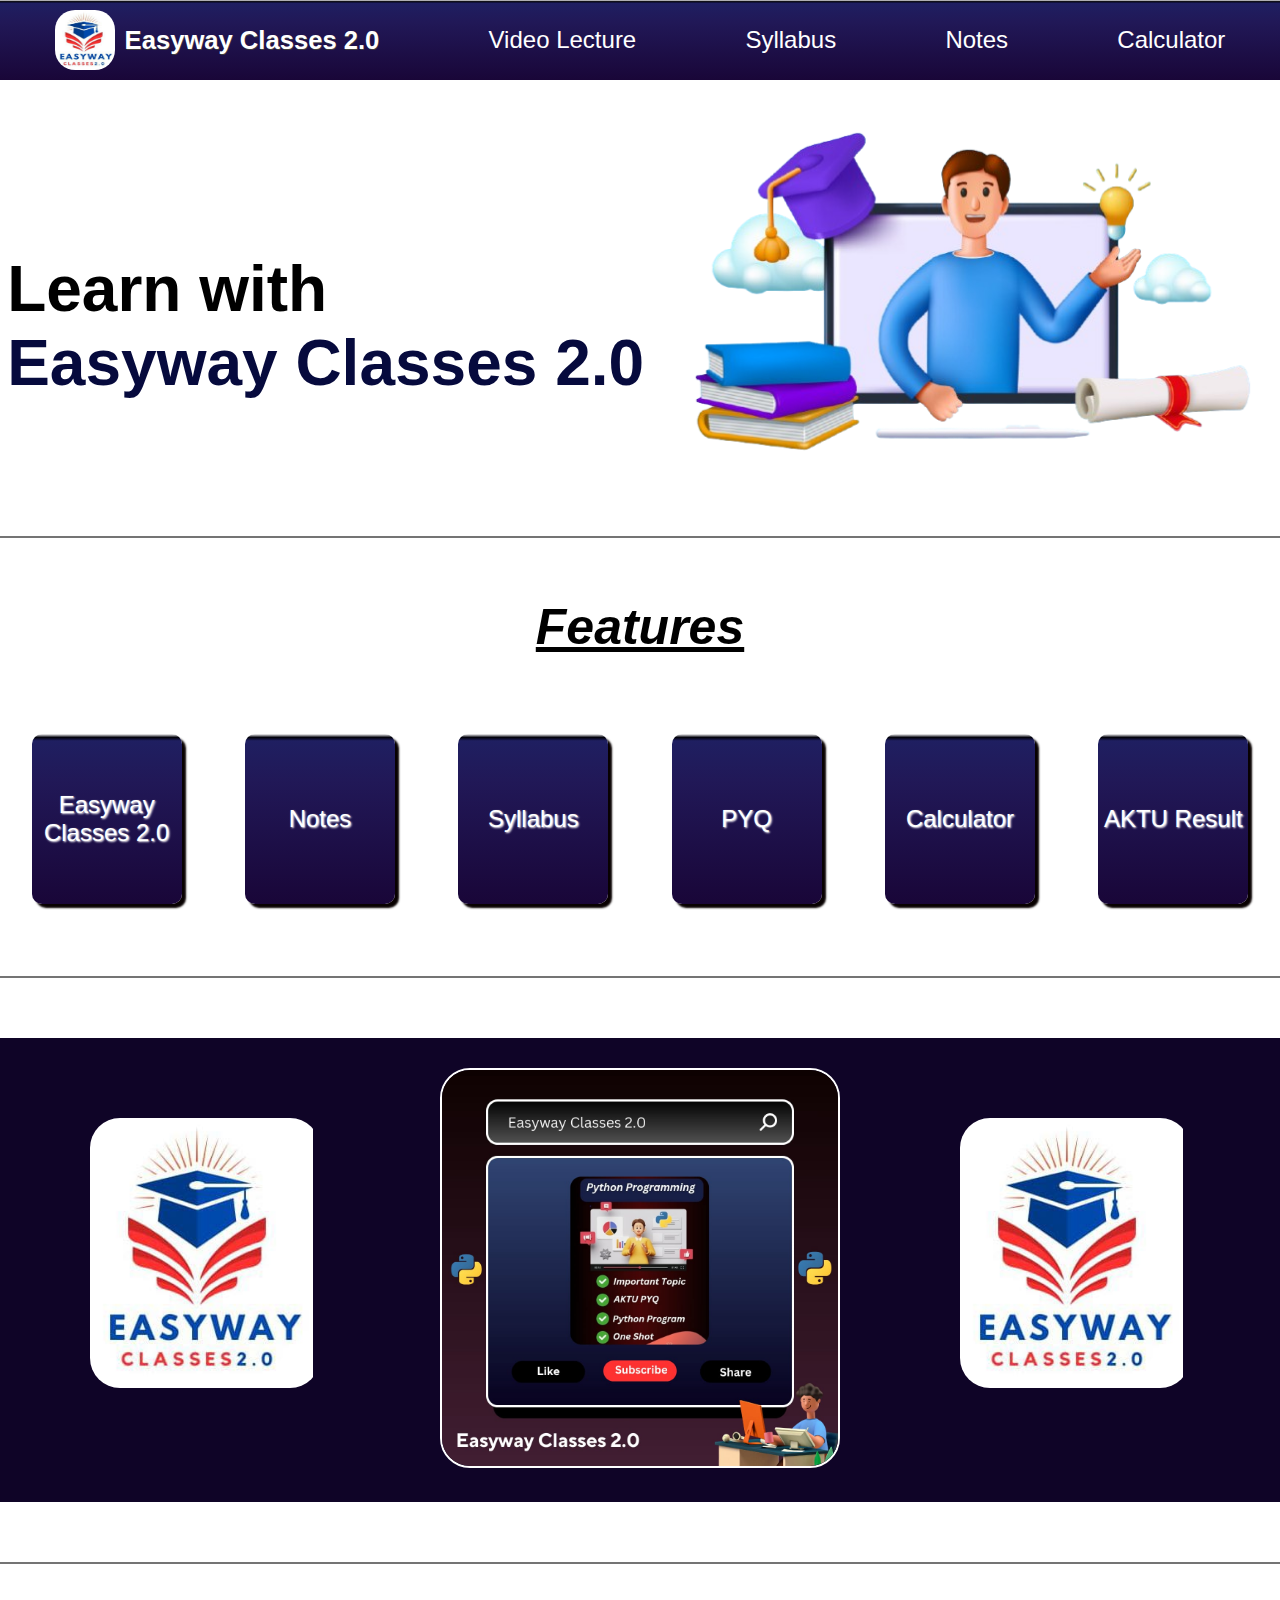
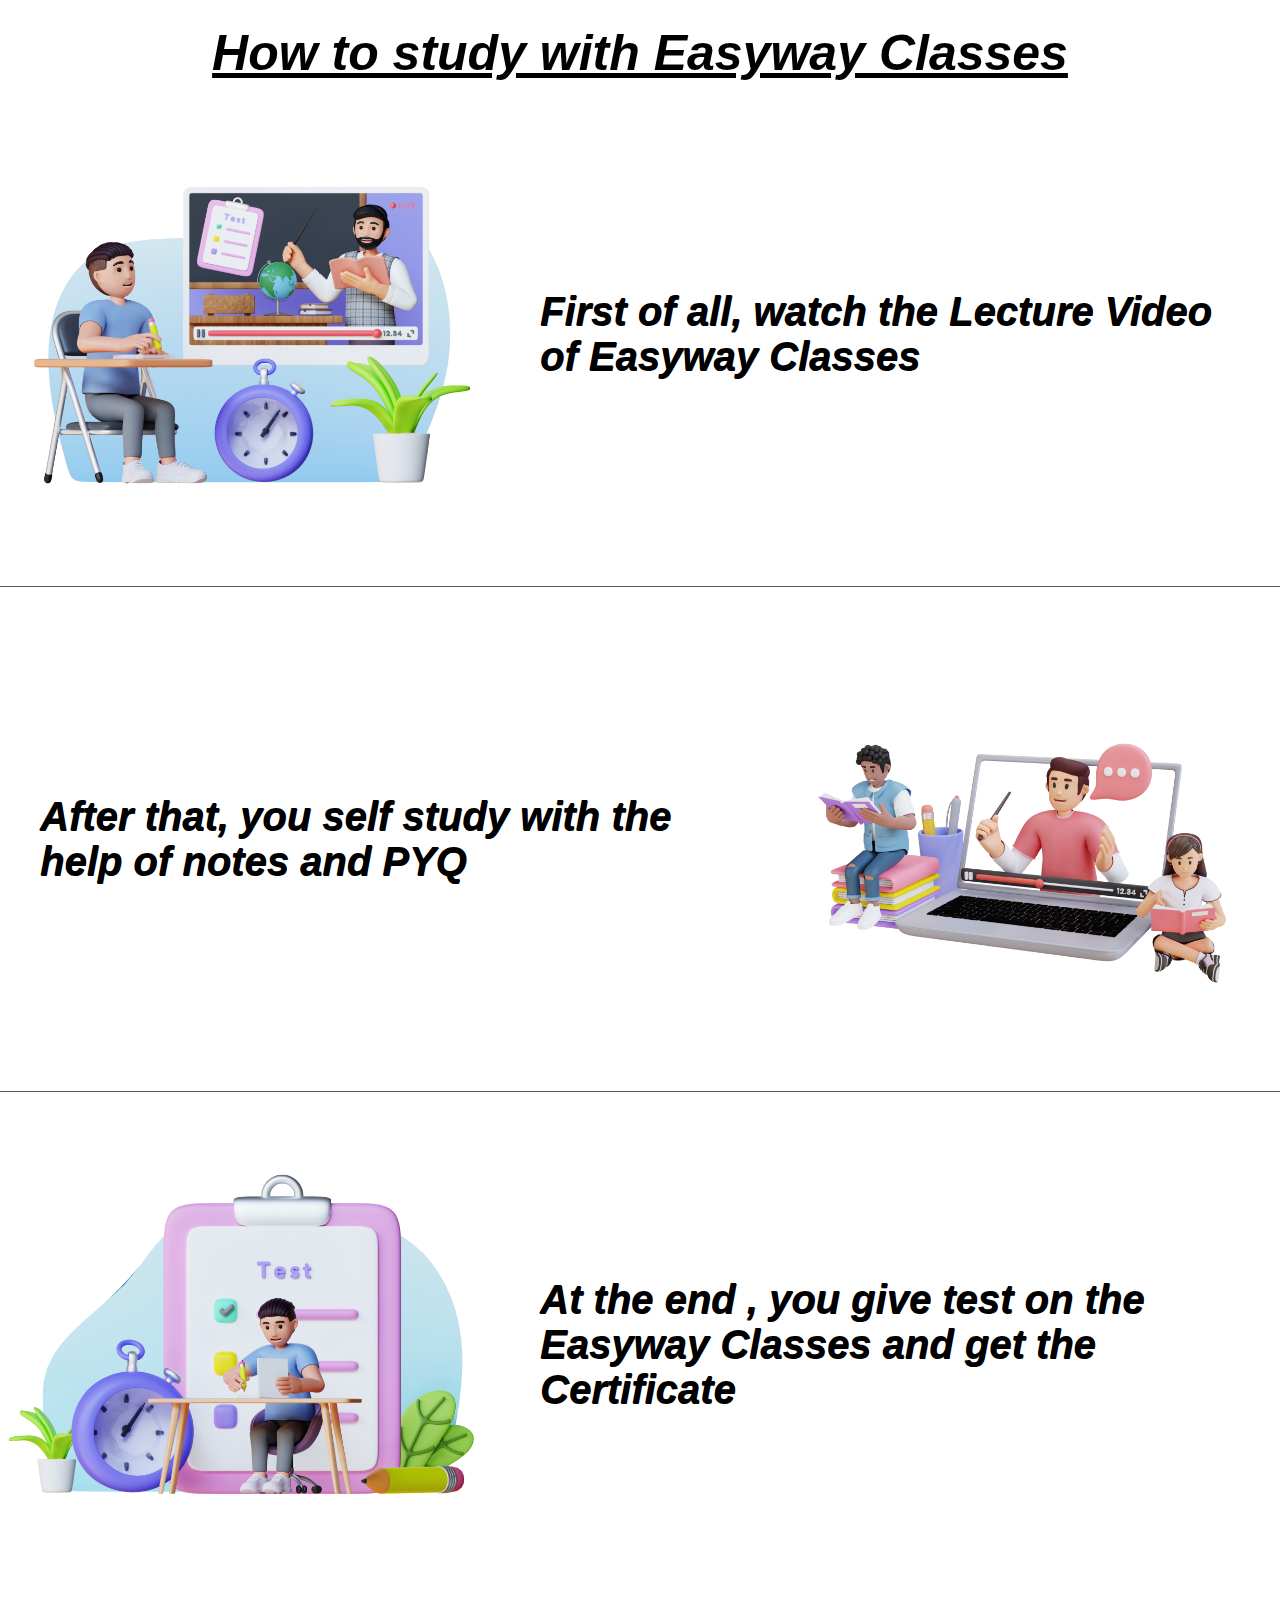
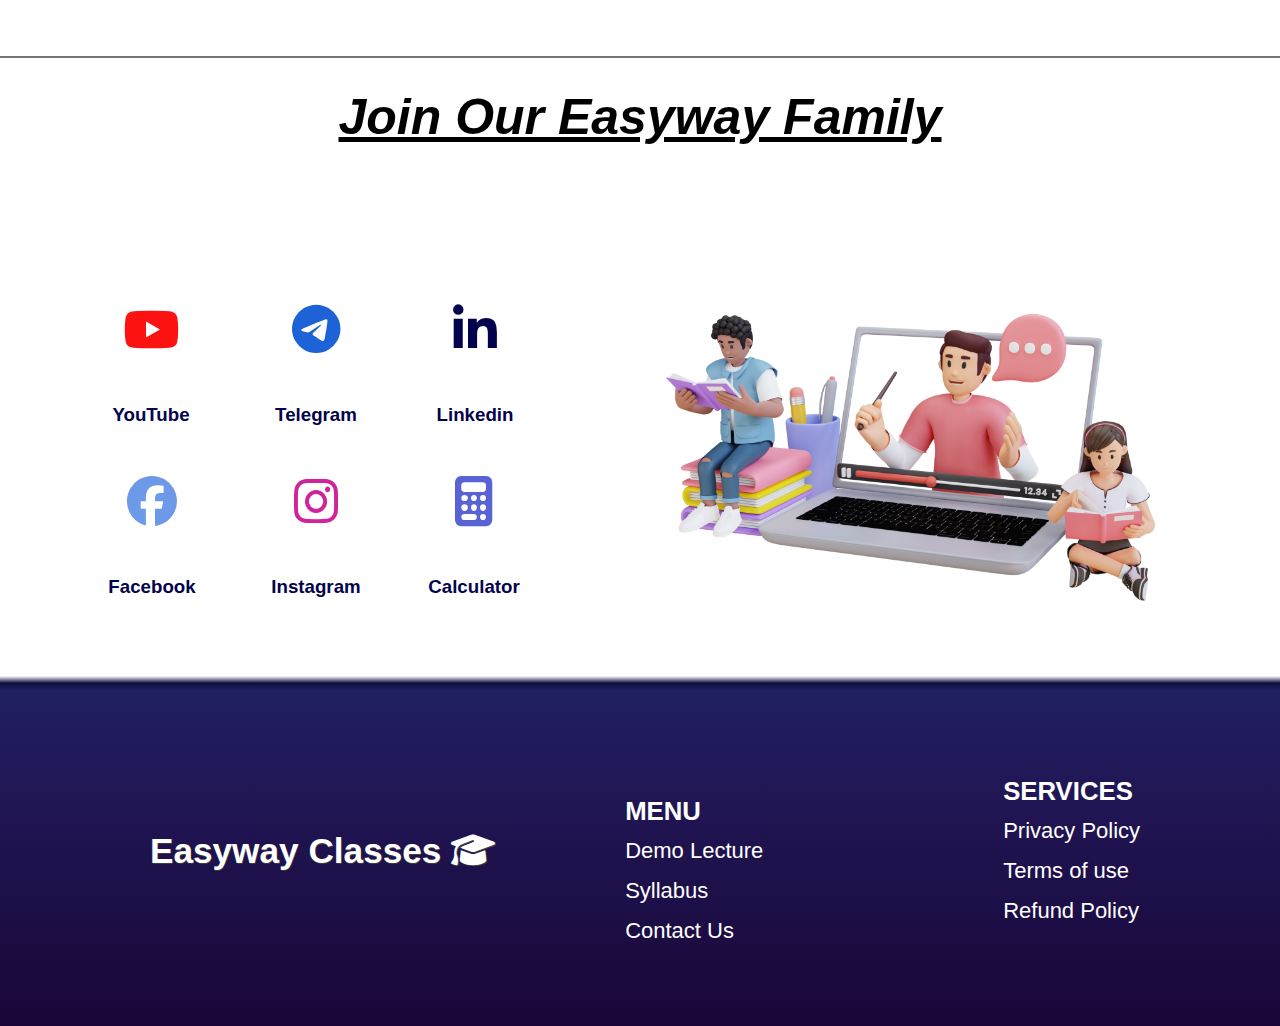
==== index.html @ 203cbc0e "Add files via upload" ====
<!DOCTYPE html>
<html lang="en">

<head>
   <meta charset="UTF-8">
   <meta http-equiv="X-UA-Compatible" content="IE=edge">
   <meta name="viewport" content="width=device-width, initial-scale=1.0">
   <title>Easyway Classes2.0</title>
   <link rel="stylesheet" href="https://cdnjs.cloudflare.com/ajax/libs/font-awesome/6.4.2/css/all.min.css">
   <link rel="stylesheet" href="index.css">
</head>

<body>
   <header>

      <nav>
         <div id="navbar">
            <div class="space"> <img src="/assest/easyway logo.jpg" id="logoImage"><a id="navbar0">Easyway Classes 2.0</a></div>
            <!-- <div class="space"> <a href="Proftle.html" id="navbar1" class="nava">Your Profile</a></div> -->
            <!-- <div class="space"><a href="Course.html" id="navbar2" class="nava">Your Course</a></div> -->
            <div class="space"><a href="videoLecture.html" id="navbar2" class="nava">Video Lecture</a></div>
            <div class="space"><a href="syllabus.html" id="navbar3" class="nava">Syllabus</a></div>
            <div class="space"><a href="videoLecture.html" id="navbar4" class="nava">Notes</a></div>
            <div class="space"><a href="calculator.html" id="navbar5" class="nava">Calculator</a></div>
            <!-- <div class="space"><a href="darkHomePage.html" id="navbar6" class="nava"><i class="fa-solid fa-moon"></i></a> </div> -->

         </div>
      </nav>
   </header>
   <br>
   <main>
      <section>
         <br>

         <div id="design1">
            <div id="typingAnimation">

               <h1 id="Easyway">Learn with <div id="box">
                     <pre>Easyway Classes 2.0</pre>
                  </div>
               </h1>
            </div>

            <div>
               <img id="designPart" src="assest/mainImage.png">
               <!-- <img id="designPart" src="https://static.vecteezy.com/system/resources/previews/011/381/880/original/male-teacher-teaching-online-3d-character-illustration-png.png"> -->
               <!-- <img id="designPart" src="Easyway header image.png"> -->
               <!-- src="https://img.freepik.com/premium-vector/student-character-vector-people-with-books-backpacks_507816-667.jpg"> -->

            </div>
         </div>
      </section>
      <div class="line"></div>
      <section>
         <div class="gap"></div>
         <div>
            <h1 class="textDesign">Features</h1>
         </div>
         <div class="gap"></div>
         <div id="containerFeatureBox">

            <a href="https://www.youtube.com/channel/UCbWRWx4auJqjwvc4wWApX0w"  class="removeUnderline">
               <div id="featureBox1" class="featureBox">Easyway Classes 2.0</div>
            </a>
            <a href="videoLecture.html" class="removeUnderline">
               <div id="featureBox2" class="featureBox">Notes</div>
            </a>
            <a href="syllabus.html"
                class="removeUnderline">
               <div id="featureBox3" class="featureBox">Syllabus</div>
            </a>
            <a href="PYQ.html" class="removeUnderline">
               <div id="featureBox4" class="featureBox">PYQ</div>
            </a>
            <a href="calculator.html" class="removeUnderline">
               <div id="featureBox5" class="featureBox">Calculator</div>
            </a>
            <a href="https://erp.aktu.ac.in/webpages/oneview/oneview.aspx" class="removeUnderline">
               <div id="featureBox6" class="featureBox">AKTU Result</div>
            </a>

         </div>
         <div class="gap"></div>
      </section>

      <div class="line"></div>
      <div class="gap"></div>
      <div id="boxContainer">
         <div id="image1"> </div>
            <div id="imageMid">
                <img src="assest/easywayImage1.jpg" id="promoImage2">
            </div>
        <div id="image1"></div>
         </div>
      </div>
      <div class="gap"></div>
      </section>

      <section>
         <div class="line"></div>
         <div class="gap"></div>
         <div>
            <h1 class="textDesign">How to study with Easyway Classes</h1>
         </div>

         <div class="imgContainer">
            <div id="firstStep"><img src="assest/image copy.png" height="500px" class="stepImg"></div>
            <div class="step1">
               <h1>First of all, watch the Lecture Video of Easyway Classes</h1>
            </div>
         </div>
         <div class="smallLine"></div>
         <div class="imgContainer">
            <div class="step1">
               <h1>After that, you self study with the help of notes and PYQ</h1>
            </div>
            <div><img src="assest/image.png" height="500px" class="stepImg"></div>
         </div>
         <div class="smallLine"></div>
         <div class="imgContainer">
            <div id="firstStep"><img src="assest/image2.png" height="500px" class="stepImg"></div>
            <div class="step1">
               <h1>At the end , you give test on the Easyway Classes and get the Certificate</h1>
            </div>
         </div>

         <div class="gap"></div>
      </section>
      <div class="line"></div>
      <div class="gap1"></div>
      <div>
         <h1 class="textDesign">Join Our Easyway Family</h1>
      </div>
      <div class="gap1"></div>
      <div id="iconContainer">
         <div id="iconborder">
            <div><a href="https://www.youtube.com/channel/UCbWRWx4auJqjwvc4wWApX0w"><i id="icon"
                     class="fa-brands fa-youtube" style="color: #fd1212;"></i>
                  <h3>YouTube</h3>
               </a></div>
            <div><a href="#"><i id="icon" class="fa-brands fa-telegram" style="color: #1d62d7;"></i>
                  <h3>Telegram</h3>
               </a></div>
            <div><a href="#"><i id="icon" class="fa-brands fa-linkedin-in"></i>
                  <h3>Linkedin</h3>
               </a></div>
            <div><a href="#"><i id="icon" class="fa-brands fa-facebook" style="color: #6d9ae8;"></i>
                  <h3>Facebook</h3>
               </a></div>
            <div><a href="#"><i id="icon" class="fa-brands fa-instagram" style="color: #d1239a;"></i>
                  <h3>Instagram</h3>
               </a></div>
            <div><a href="calculator.html"><i id="icon" class="fa-solid fa-calculator" style="color: #5963d4;"></i>
                  <h3>Calculator</h3>
               </a></div>
         </div>
         <img id="designIcons" src="assest/image.png" alt="Cartoon image">
      </div>
   </main>
      <footer>
         <div class="space"> <a id="navbar0">Easyway Classes <i class="fa-solid fa-graduation-cap"></i></a></div>
         <div>
            <br>
            <ul>
               <li>
                  <h3>MENU</h3>
               </li>
               <li>Demo Lecture</li>
               <li>Syllabus</li>
               <li>Contact Us</li>
            </ul>
         </div>
         <br>
         <div>
            <ul>
               <li>
                  <h3>SERVICES</h3>
               </li>
               <li>Privacy Policy</li>
               <li>Terms of use</li>
               <li>Refund Policy</li>
            </ul>
         </div>
      </footer>

</body>

</html>
---- index.css ----
* {
    margin: 0px;
    padding: 0px;
    border: border-box;
    box-sizing: border-box;
    font-family:  sans-serif;
}


#logoImage{
    height: 60px;
    width: 60px;
    /* margin-top: 20px; */
    border-radius: 20px;
    margin-right: 10px;
}

.textDesign {
    font-size: 50px;
    text-align: center;
/*     font-family: 'Times New Roman', Times, serif; */
    font-weight: 700;
    font-style: italic;
    text-decoration: underline;
    bottom: 40px;
}

#navbar {
    height: 80px;
    width: 100%;
    background: rgb(7, 2, 18);
    background: linear-gradient(0deg, rgb(25, 6, 56) 0%, rgb(33, 24, 87) 72%, rgb(31, 31, 97) 96%, rgb(1, 1, 10) 98%, rgba(89, 99, 212, 0.01) 100%, rgba(252, 176, 69, 1) 100%);
    /* background-color: rgb(89, 99, 212); */
    display: flex;
    justify-content: space-around;
}
.space{
    height: 80px;
    display: flex;
    justify-content: center;
    align-items: center;
}
#navbar0 {
    text-decoration: none;
    color: white;
    font-family: Helvetica, sans-serif;
    line-height: 50px;
    font-size: 1.6em;
    font-weight: 900;
    text-shadow: .5px .5px rgb(63, 61, 61);
    /* position: relative;
    bottom:20px;
    left:10px; */
}

.nava {
    color: white;
    font-family:  sans-serif;
    font-weight: 400;
    text-decoration: none;
    line-height: 50px;
    font-size: 1.5em;
    font-weight: 400;
}
.nava:hover{
    transition: all 0.3s linear;
    font-weight: 600;
    padding:5px;
    border:2px solid yellow;
    border-radius:5px;
}

@media (max-width:950px) {
    #navbar {
        height: auto;
        width: 100%;
        /* background-color: rgb(89, 99, 212); */
        display: flex;
        flex-direction: row;
        flex-wrap: wrap;
        justify-content: space-between;
        align-items: space-around;
        align-content: space-around;
    }
}

@media (max-width:500px) {
    #navbar {
        height: auto;
        width: 100%;
        /* background-color: rgb(89, 99, 212); */
        display: flex;
        flex-direction: row;
        flex-wrap: wrap;
        justify-content: space-between;
        align-items: space-around;
        align-content: space-around;
    }

}

.space {
    margin-left: 10px;
    margin-right: 10px;
}

#design1 {
    height: 420px;
    width: 100%;
    display: flex;
    flex-wrap: wrap;
    justify-content: space-around;
    align-items: center;
    align-content: center;
}

#designPart {
    height: 400px;
}

#typingAnimation {

    display: flex;
    justify-content: center;
    align-items: center;
    align-content: center;
    flex-wrap: wrap;
    font-family: Arial, Helvetica, sans-serif;
    font-size: 2rem;
    font-weight: bolder;

}

@media(max-width:1200px) {

    #designPart {
        height: 300px;

    }

    #typingAnimation {
        font-size: 1.5rem;
    }
}

@media(max-width:480px) {
    #designPart {
        height: 250px;
        margin-top: 20px;
    }
}

@media(max-width:395px) {
    #designPart {
        height: 250px;
    }

    #typingAnimation {
        font-size: 1rem;
    }
}

#box {
    display: flex;
    color: rgb(6, 10, 61);
    animation-name: typing;
    animation-duration: 12s;
    animation-timing-function: steps(15.5);
    animation-delay: 5s;
    animation-iteration-count: 20;
    overflow: hidden;
    /* background-color: white; */
}

@keyframes typing {
    0% {
        border-right: 2px solid black;
        width: 0%;
    }

    100% {
        border-right: 2px solid black;
        width: 100%
    }
}

#containerFeatureBox {
    height: 200px;
    width: 100%;
    display: flex;
    flex-direction: row;
    flex-wrap: wrap;
    justify-content: space-around;
    align-items: center;
    align-content: space-around;
}



@media (max-width:1200px) {
    #containerFeatureBox {
        height: auto;
    }
}

.featureBox {
    height: 170px;
    width: 150px;
    border-radius: 10px;
    /* background-color: rgb(89, 99, 212); */
    background: rgb(7, 2, 18);
    background: linear-gradient(0deg, rgb(25, 6, 56) 0%, rgb(33, 24, 87) 72%, rgb(31, 31, 97) 96%, rgb(1, 1, 10) 98%, rgba(89, 99, 212, 0.01) 100%, rgba(252, 176, 69, 1) 100%);
    box-shadow: 4px 4px 2px rgb(8, 1, 1);
    display: flex;
    flex-wrap: wrap;
    justify-content: center;
    align-items: center;
    margin: 18px;
}
 
.featureBox:hover{
    transform: scale(1.1);
}
.featureBox:active{
    transform: scale(1);
}

.removeUnderline {
    text-decoration: none;
    color: white;
    text-shadow: 1px 1px 2px white;
    font-size: 1.5rem;
    text-align: center;

}

#boxContainer {
    width: 100%;
    /* background-color: rgba(89, 99, 212, .3); */
    background: rgb(15, 4, 39);
    /* background: linear-gradient(0deg, rgb(25, 6, 56) 0%, rgb(33, 24, 87) 72%, rgb(31, 31, 97) 96%, rgb(1, 1, 10) 98%, rgba(89, 99, 212, 0.01) 100%, rgb(19, 17, 117) 10%); */
    display: flex;
    justify-content: space-around;
    flex-wrap: wrap;
    padding: 30px;
}


#image1 {
    height: 270px;
    width: 230px;
    background-image: url("assest/easyway\ logo.jpg");
    background-size: contain;
    background-repeat: no-repeat;
    border: 1p x solid black;
    border-radius: 30px;
    margin-top: 50px;
    /* box-shadow: 6px 6px rgb(89, 99, 212); */
}



#promoImage2{
    height: 400px;
    width: auto;
    border: 2px solid white;
    border-radius: 30px;
}

@media( max-width:500px){
   

#promoImage2{
    height: 360px;
    width: 90%;
    margin: 10px;
    margin-top: 30px;
} 
}

#Detail {
    font-size: 12px;
    ;
    font-family: Arial, Helvetica, sans-serif;

}

.line {
    height: 2px;
    background-color: rgb(116, 116, 116);

}

.gap {
    height: 60px;
}

.gap1 {
    height: 30px;
}

.imgContainer {
    height: 500px;
    width: 100%;
    display: flex;
    flex-wrap: wrap;
    justify-content: space-around;
    align-items: center;
    align-content: center;
}

.step1 {
    width: 700px;
    font-size: 24px;
    color: black;
    font-style: italic;
    font-weight: 200;
    text-shadow: 0.5px 0.5px black;

}
.step1 h1{
    font-weight:bold;
}

@media(max-width:1300px) {
    .imgContainer {
        height: auto;
        /* margin: 20px; */
    }

    .step1 {
        font-size: 20px;
        margin: 40px;
    }
}

.smallLine {
    height: 1px;
    background-color: rgb(91, 87, 87);
    width: 100%;
}

@media(max-width:485px) {
    .stepImg {
        height: 300px;
    }
     .textDesign{
        font-size: 25px;
       font-style: normal;
       text-decoration: none;
        font-weight: bold;
    }
    .step1 {
        font-size: 13px;
        font-weight:300;
        margin: 20px;
        font-style: normal;
    }
    .step1 h1{
font-weight: 400;
    }
}

.joinLink {
    text-align: center;
}

#iconContainer {
    height: 500px;
    width: 100%;
    display: flex;
    flex-direction: row;
    flex-wrap: wrap;
    justify-content: space-evenly;
    align-items: center;
    align-content: center;
}

#iconborder {
    height: 400px;
    width: 500px;
    display: flex;
    justify-content: space-evenly;
    flex-wrap: wrap;
    align-items: center;
    align-content: center;

}

#icon {
    font-size: 50px;
    margin: 50px;

}

#icon:hover {
    transform: scale(1.1);
}

#iconborder div h3 {
    text-align: center;
}

a {
    text-decoration: none;
    color: rgb(3, 3, 77);
}

#designIcons {
    height: 600px;
}

@media(max-width:1100px) {
    #iconContainer {
        height: auto;
    }

    #designIcons {
        height: 400px;
    }
}

@media(max-width:350px) {
    #iconContainer {
        height: auto;

    #iconborder {
        height: auto;
    }
    }

    #designIcons {
        height: 250px;
    }
}

footer {
    height: 350px;
    width: 100%;
    /* background-color: rgb(89, 99, 212); */
    background: rgb(7, 2, 18);
    background: linear-gradient(0deg, rgb(25, 6, 56) 0%, rgb(33, 24, 87) 72%, rgb(31, 31, 97) 96%, rgb(14, 14, 59) 98%, rgba(89, 99, 212, 0.01) 100%, rgb(3, 5, 23) 100%);
    font-size: 22px;
    line-height: 40px;
    display: flex;
    flex-wrap: wrap;
    justify-content: space-evenly;
    align-items: center;
    color: white;
    padding: 20px;
}

li {
    list-style-type: none;
}

@media(max-width:1040px) {
    footer {
        height: auto;
        flex-direction: column;
        flex-wrap: wrap;
        justify-content: center;
    }
}

@media(max-width:250px){
    *{
        overflow:scroll;
          
    }
}
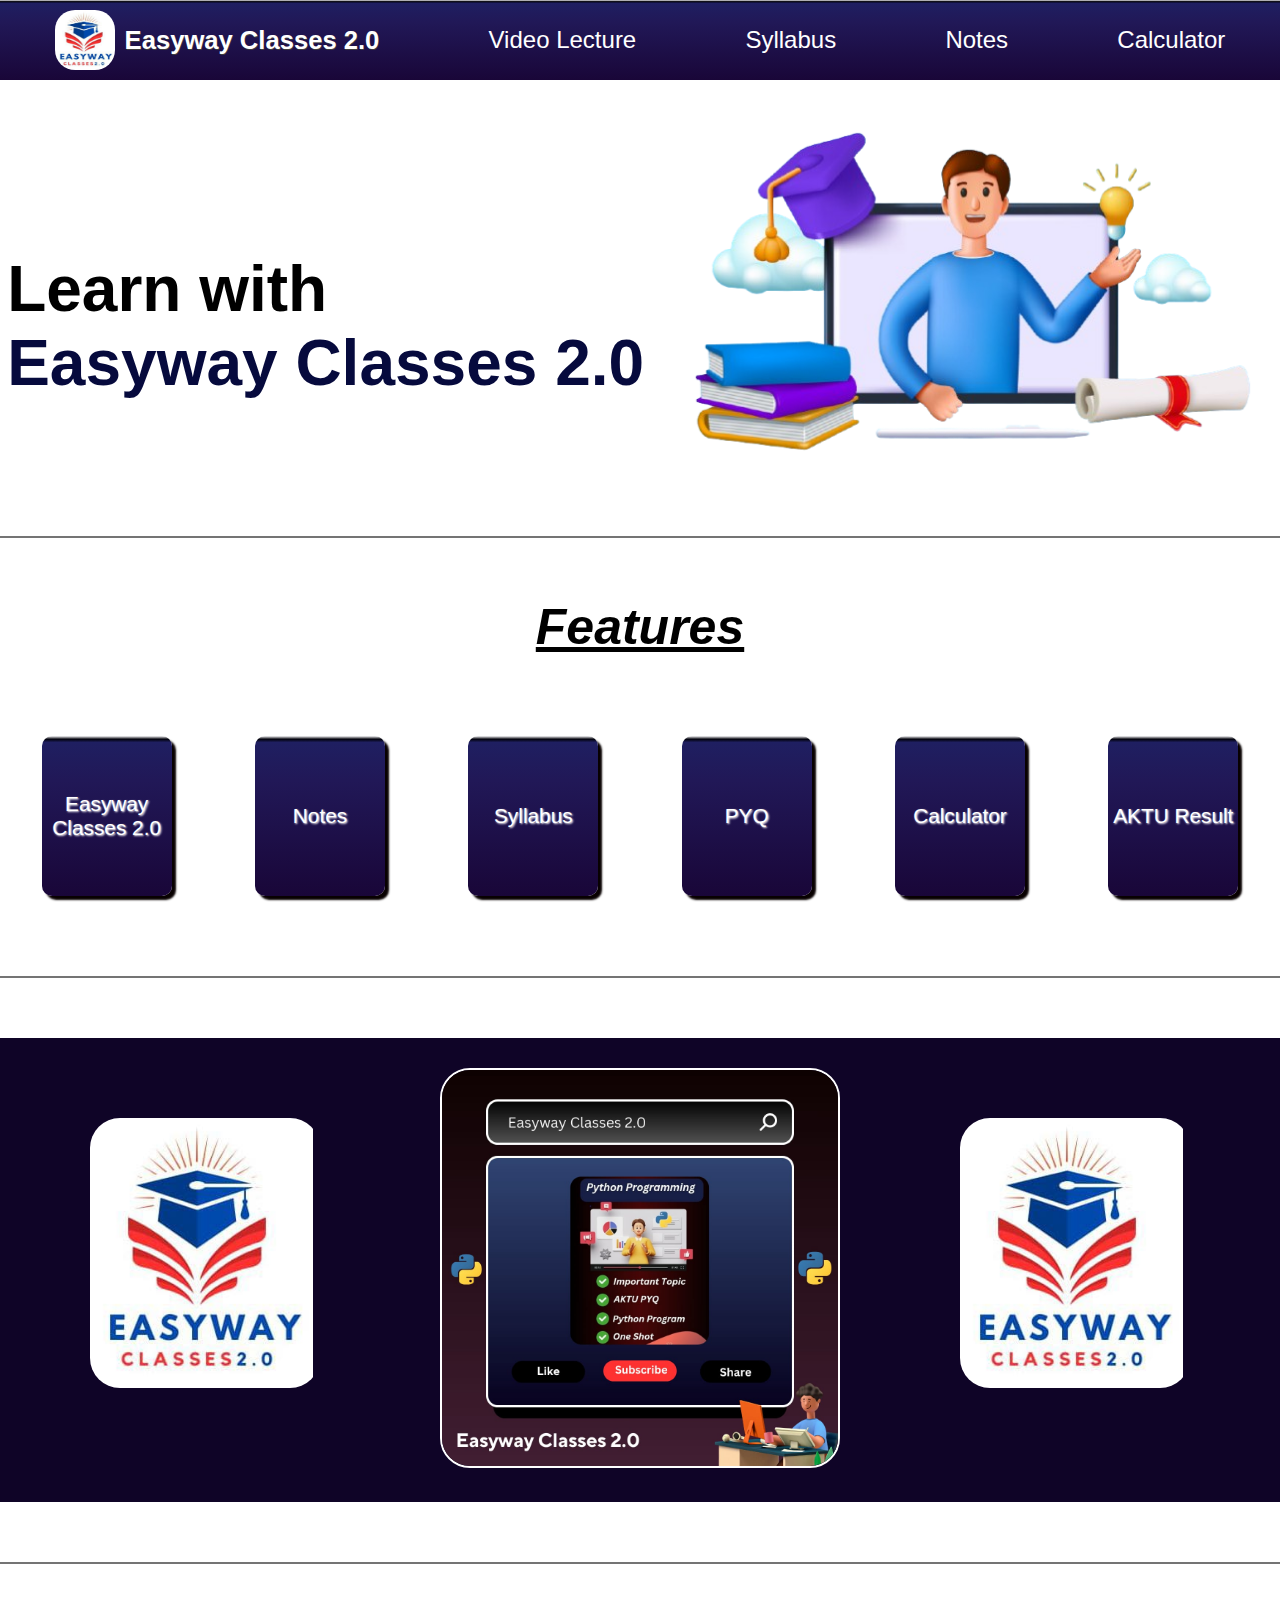
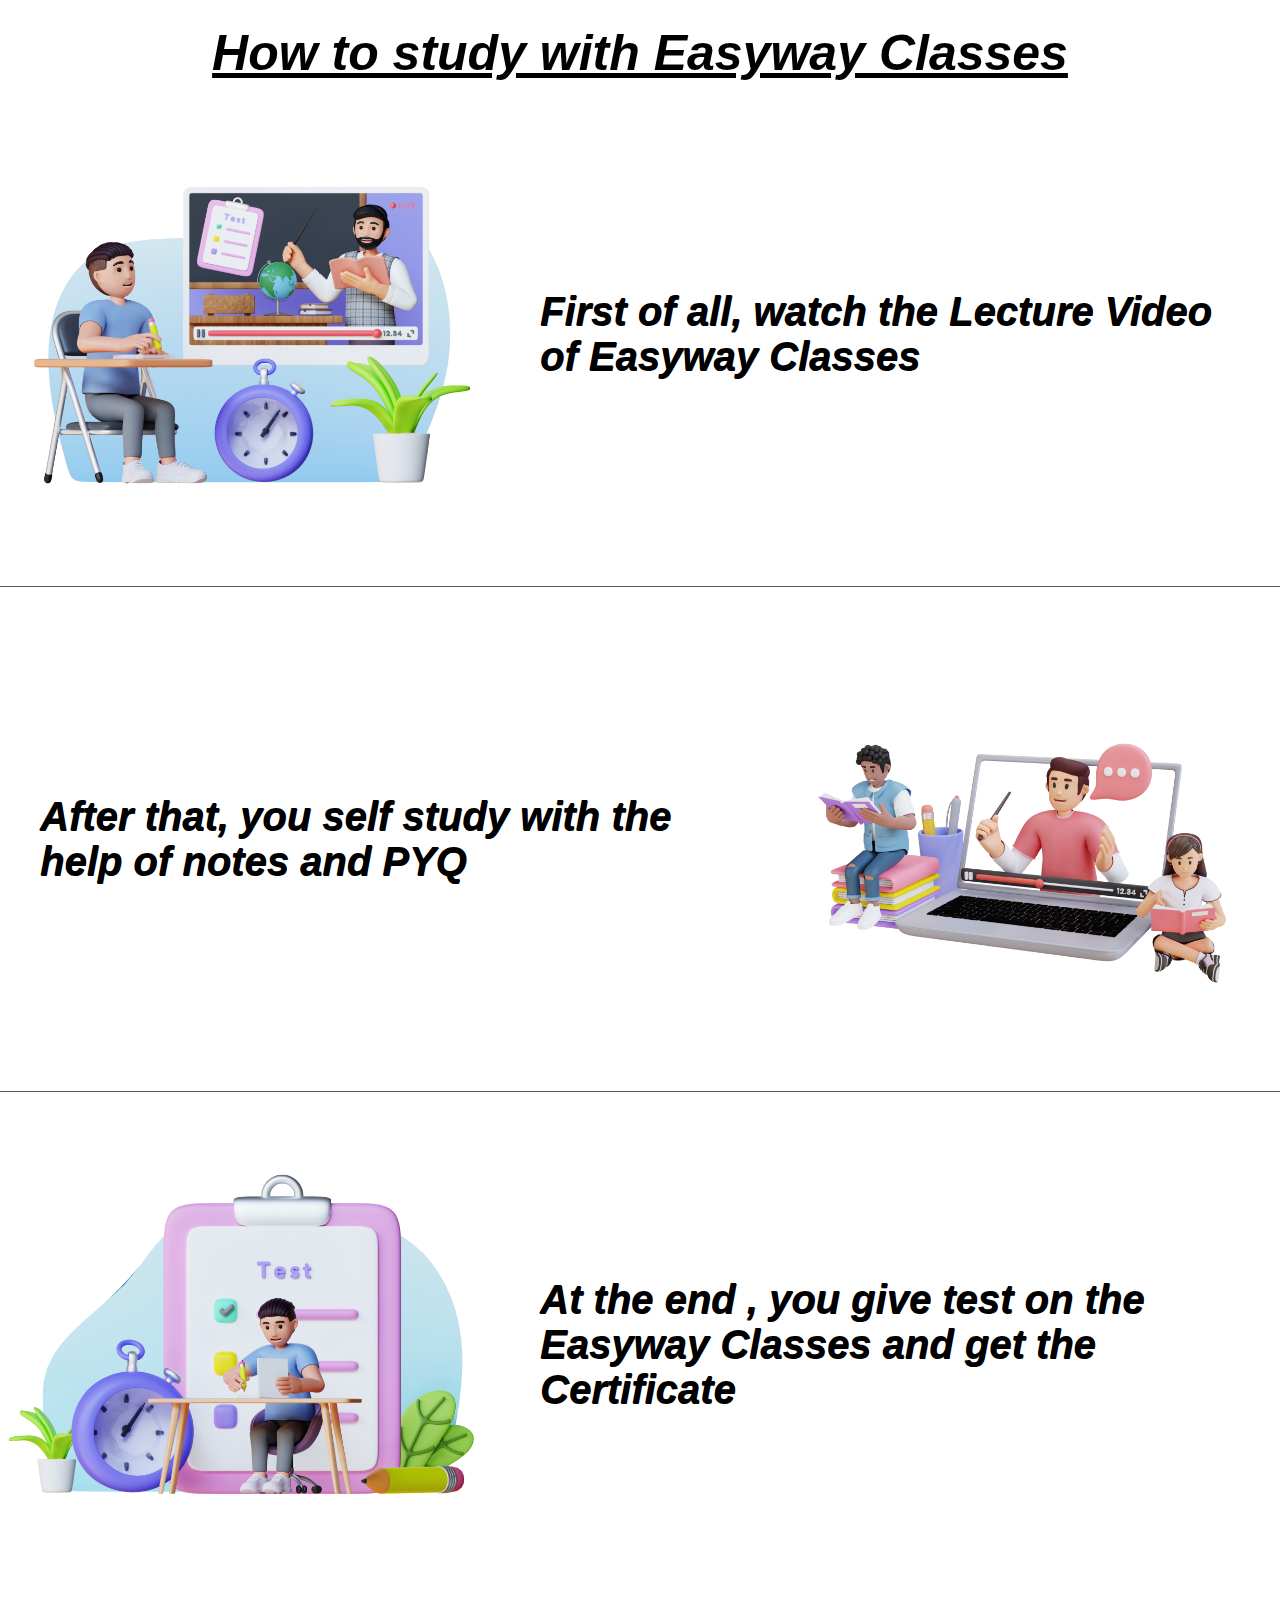
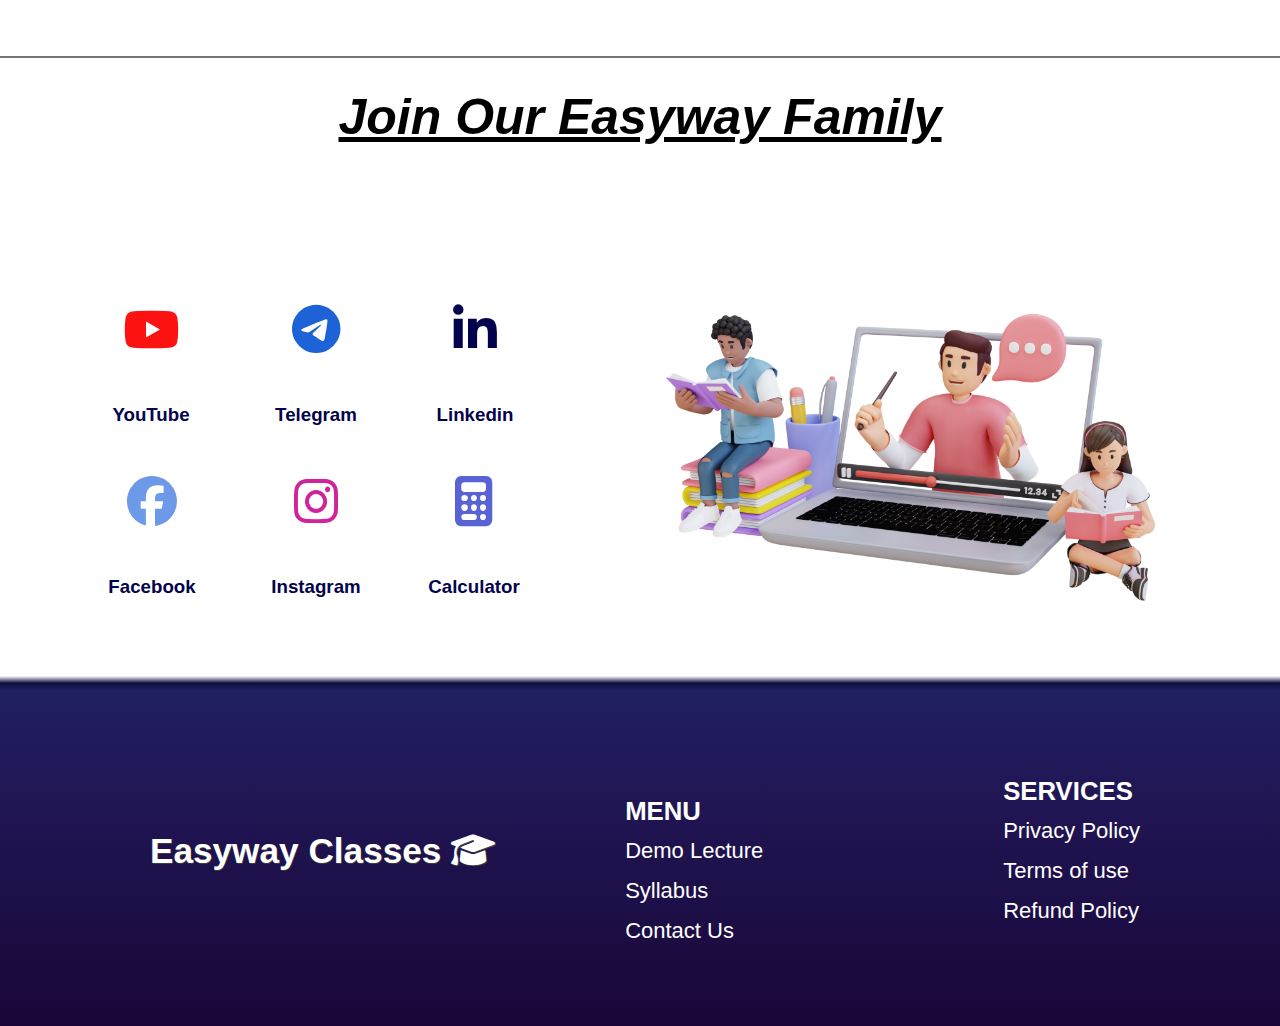
==== commit cd3efbca: "Update index.html" ====
--- a/index.html
+++ b/index.html
@@ -15,12 +15,12 @@
 
       <nav>
          <div id="navbar">
-            <div class="space"> <img src="/assest/easyway logo.jpg" id="logoImage"><a id="navbar0">Easyway Classes 2.0</a></div>
+            <div class="space"> <img src="assest/easyway logo.jpg" id="logoImage"><a id="navbar0">Easyway Classes 2.0</a></div>
             <!-- <div class="space"> <a href="Proftle.html" id="navbar1" class="nava">Your Profile</a></div> -->
             <!-- <div class="space"><a href="Course.html" id="navbar2" class="nava">Your Course</a></div> -->
             <div class="space"><a href="videoLecture.html" id="navbar2" class="nava">Video Lecture</a></div>
             <div class="space"><a href="syllabus.html" id="navbar3" class="nava">Syllabus</a></div>
-            <div class="space"><a href="videoLecture.html" id="navbar4" class="nava">Notes</a></div>
+            <div class="space"><a href="notes.html" id="navbar4" class="nava">Notes</a></div>
             <div class="space"><a href="calculator.html" id="navbar5" class="nava">Calculator</a></div>
             <!-- <div class="space"><a href="darkHomePage.html" id="navbar6" class="nava"><i class="fa-solid fa-moon"></i></a> </div> -->
 
@@ -62,7 +62,7 @@
             <a href="https://www.youtube.com/channel/UCbWRWx4auJqjwvc4wWApX0w"  class="removeUnderline">
                <div id="featureBox1" class="featureBox">Easyway Classes 2.0</div>
             </a>
-            <a href="videoLecture.html" class="removeUnderline">
+            <a href="notes.html" class="removeUnderline">
                <div id="featureBox2" class="featureBox">Notes</div>
             </a>
             <a href="syllabus.html"
@@ -185,4 +185,4 @@
 
 </body>
 
-</html>+</html>
--- a/index.css
+++ b/index.css
@@ -134,7 +134,7 @@
 @media(max-width:1200px) {
 
     #designPart {
-        height: 300px;
+        height: 260px;
 
     }
 
@@ -145,14 +145,15 @@
 
 @media(max-width:480px) {
     #designPart {
-        height: 250px;
+        height: 230px;
         margin-top: 20px;
     }
 }
 
 @media(max-width:395px) {
     #designPart {
-        height: 250px;
+        height: 230px;
+        width: 300px;
     }
 
     #typingAnimation {
@@ -204,8 +205,8 @@
 }
 
 .featureBox {
-    height: 170px;
-    width: 150px;
+    height: 160px;
+    width: 130px;
     border-radius: 10px;
     /* background-color: rgb(89, 99, 212); */
     background: rgb(7, 2, 18);
@@ -229,7 +230,7 @@
     text-decoration: none;
     color: white;
     text-shadow: 1px 1px 2px white;
-    font-size: 1.5rem;
+    font-size: 1.3rem;
     text-align: center;
 
 }
